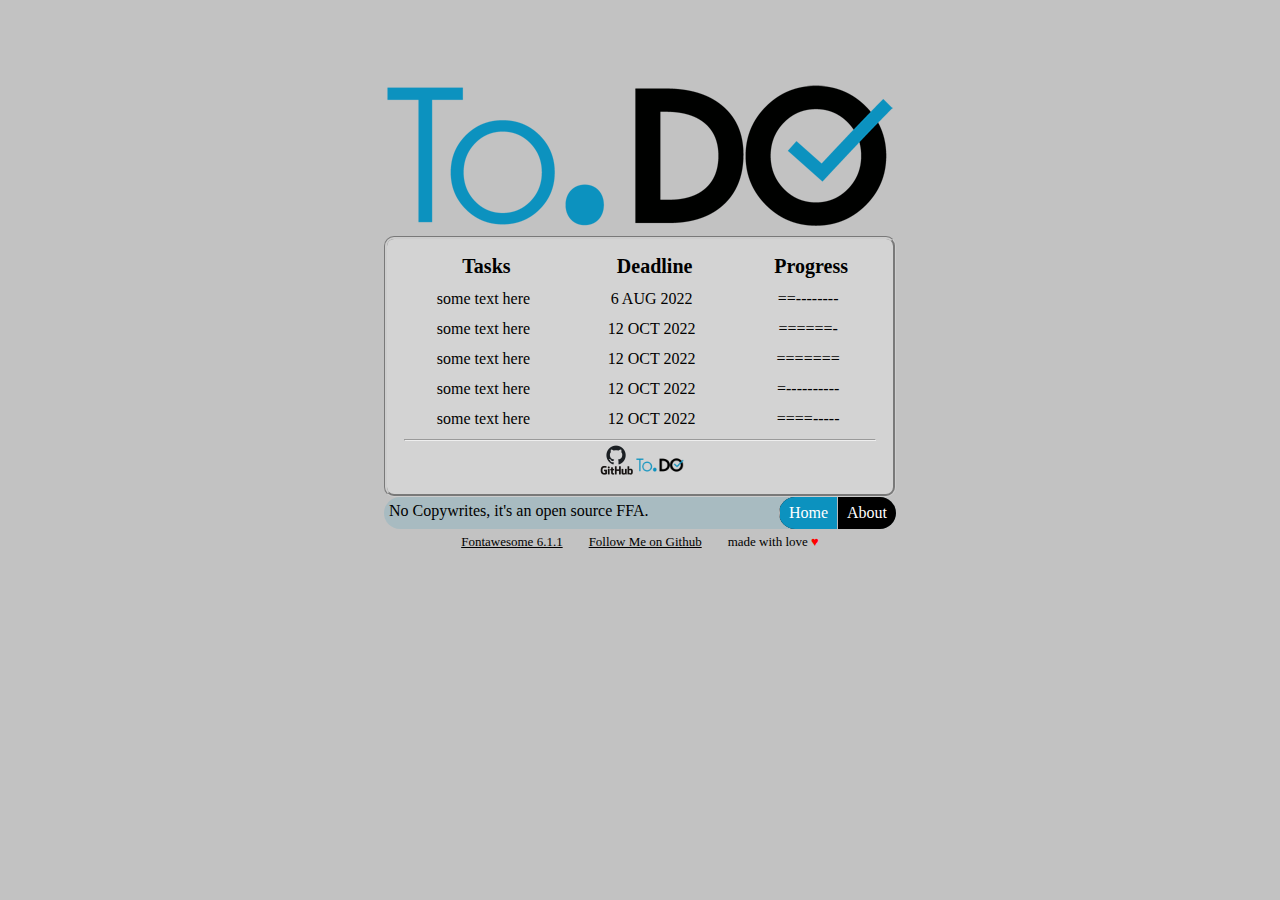
==== index.html @ 98e09d8d "this is the v1.0 of TODO" ====
<!DOCTYPE html>
<html lang="en">

<head>
  <meta charset="UTF-8">
  <meta http-equiv="X-UA-Compatible" content="IE=edge">
  <meta name="viewport" content="width=device-width, initial-scale=1.0">
  <meta name="description" content="TODO Homepage">
  <meta name="keywords" content="to, do, to do, todo">
  <meta name="author" content="Bashar Alzrigat">
  <link rel="stylesheet" href="https://cdnjs.cloudflare.com/ajax/libs/font-awesome/6.1.1/css/all.min.css"
    integrity="sha512-KfkfwYDsLkIlwQp6LFnl8zNdLGxu9YAA1QvwINks4PhcElQSvqcyVLLD9aMhXd13uQjoXtEKNosOWaZqXgel0g=="
    crossorigin="anonymous" referrerpolicy="no-referrer">
    <link rel="stylesheet" href="style/index.css">
  <title>TODO</title>
  <link rel="icon" type="image/x-icon" href="assets/logo.png">
</head>

<body>
  <section id="main">
    <div id="logo"></div>
    <section id="main-container">
      <table>
        <tr>
          <th><i class="fa-solid fa-list-check"></i> Tasks</th>
          <th><i class="fa-solid fa-hourglass"></i> Deadline</th>
          <th><i class="fa-solid fa-spinner"></i> Progress</th>
        </tr>
        <tr>
          <td>some text here</td>
          <td>6 AUG 2022</td>
          <td>==--------</td>
        </tr>
        <tr>
          <td>some text here</td>
          <td>12 OCT 2022</td>
          <td>======-</td>
        </tr>
        <tr>
          <td>some text here</td>
          <td>12 OCT 2022</td>
          <td>=======</td>
        </tr>
        <tr>
          <td>some text here</td>
          <td>12 OCT 2022</td>
          <td>=----------</td>
        </tr>
        <tr>
          <td>some text here</td>
          <td>12 OCT 2022</td>
          <td>====-----
          </td>
        </tr>
      </table>
      <hr id="footer-hr">
      <section id="footer-container">
        <a href="https://github.com/BasharAlzrigat"><div id="small-git-hub-logo"></div></a>
        <a href="index.html"><div id="small-todo-logo"></div></a>
      </section>
    </section>
    <footer>
      <p id="copywrite">No Copywrites, it's an open source FFA.</p>
      <ul>
        <li><a class="active" href="index.html">Home</a></li>
        <li><a href="about.html">About</a></li>
      </ul>
    </footer>
    <div class="bottom-footer">
      <span class=footer-link><a href="https://fontawesome.com/">Fontawesome 6.1.1 </a></span>
      <a><i class="fa-solid fa-ellipsis-vertical"></i></i></a>
      <span class=footer-link><a href="https://github.com/BasharAlzrigat">Follow Me on Github</a></span>
      <a><i class="fa-solid fa-ellipsis-vertical"></i></a>
      <a>made with love<span class="heart"> ♥</span></a>
  </div>
  </section>
</body>

</html>
---- style/index.css ----
body {
    background-color: #c2c2c2;
    margin: auto;
}

#main {
    margin-top: -100px;
    display: flex;
    flex-direction: column;
    flex-wrap: wrap;
    align-content: center;
}

#main-container {
    border-spacing: 10px;
    margin-top: 10px;
    border-radius: 10px;
    background-color: #e4e4e482;
    padding: 5px;
    border-color: #cdcdcd;
    border-style: groove;
    display: flex;
    flex-direction: column;
}

#logo {
    background-image: url("/assets/logo.png");
    background-repeat: no-repeat;
    padding-right: 256px;
    padding-left: 256px;
    padding-bottom: 326px;
}

table {
    border-spacing: 10px;
    background-color: #d3d3d3;
    border-color: #cdcdcd;
}

th {
    text-align: center;
    font-size: 20px;
}

td {
    text-align: center;
}

#footer-container {
    display: flex;
    justify-content: center;
}

#small-git-hub-logo {
    margin: 0;
    background: no-repeat;
    padding: 20px;
    background-image: url("/assets/github-logo.png");
    filter: opacity(100%);
    background-size: contain;
    display: flex;
}

#small-todo-logo {
    margin: 0;
    background: no-repeat;
    padding: 24px;
    background-image: url("/assets/logo.png");
    filter: opacity(100%);
    background-size: contain;
    display: flex;
}

#footer-hr {
    width: 470px;
    margin: auto;
}

#copywrite {
    margin: 5px;
}

footer {
    background-color: #0c92bf24;
    display: flex;
    justify-content: space-between;
    border-radius: 16px
}

ul {
    display: flex;
    list-style-type: none;
    margin: 0;
    padding: 0;
    overflow: hidden;
    background-color: #000000;
    border-radius: 16px
}

li {
    border-left: 1px solid #bbb;
}

li a {
    display: block;
    box-shadow: #000000;
    color: white;
    text-align: center;
    padding: 7px 9px;
    text-decoration: none;
}

li a:hover:not(.active) {
    background-color: #0c92bf54;
}

.active {
    background-color: #0C92BF;
}
.bottom-footer {
    font-size: small;
    display: flex;
    justify-content: center;
margin-top: 5px;
}
.bottom-footer i {
    color: #000000;
}
.bottom-footer a {
    margin: 0 5px 0 5px;
    color: #000000;
}
.heart {
    color: rgb(255, 0, 0);

}
.bottom-footer a:visited {
    color: #00000000;
}
.footer-link a:hover{
    color: #0C92BF;
}
.fa-solid {
    font-size: 15px;
    padding: 3px;
}

/* ============================================== */

#profile-pic {
    width: 30%;
        border-radius: 50%; 
}
#about {
    display: flex;
    align-items: center;
    justify-content: space-around;
}
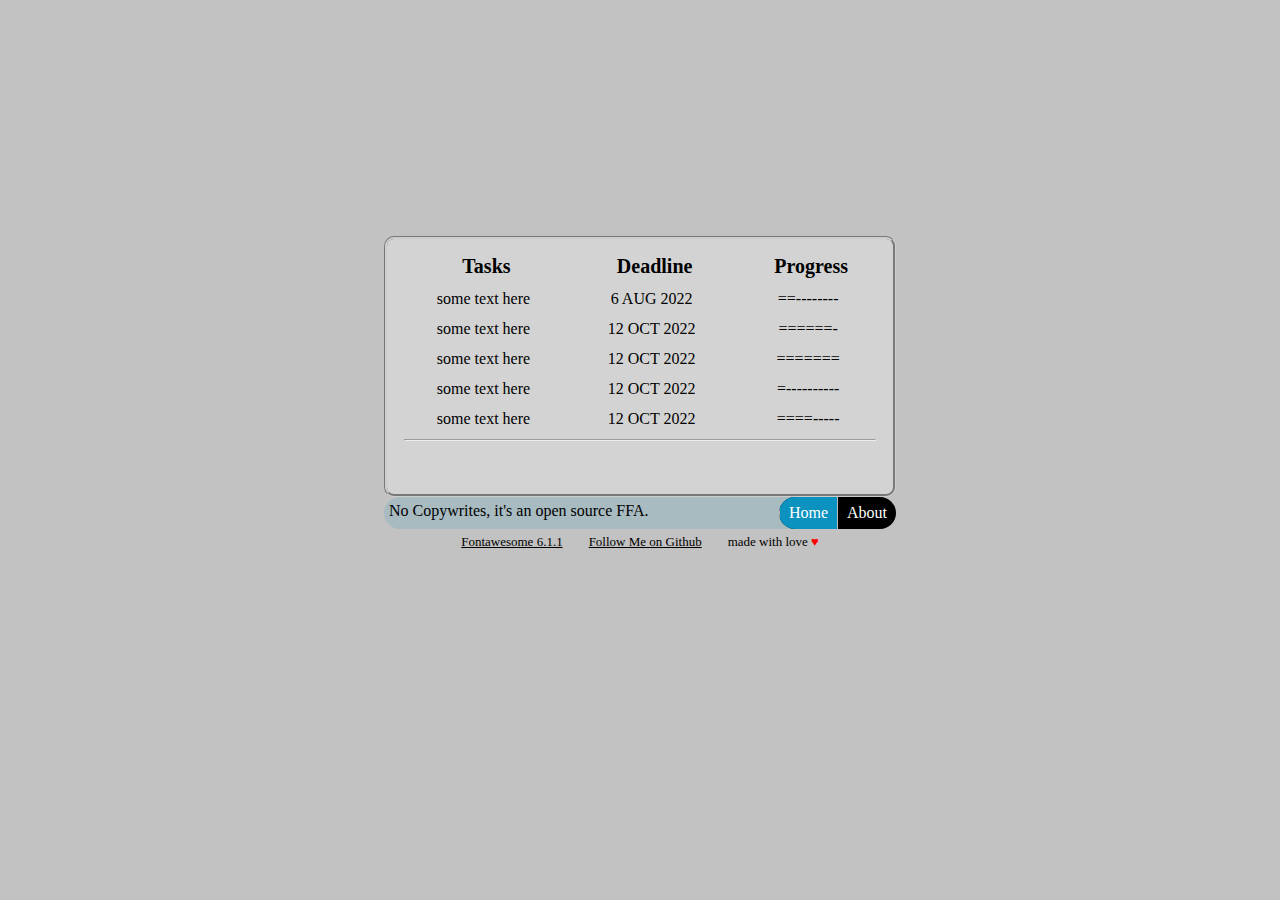
==== commit feef39c1: "fix images paths" ====
--- a/index.html
+++ b/index.html
@@ -11,9 +11,9 @@
   <link rel="stylesheet" href="https://cdnjs.cloudflare.com/ajax/libs/font-awesome/6.1.1/css/all.min.css"
     integrity="sha512-KfkfwYDsLkIlwQp6LFnl8zNdLGxu9YAA1QvwINks4PhcElQSvqcyVLLD9aMhXd13uQjoXtEKNosOWaZqXgel0g=="
     crossorigin="anonymous" referrerpolicy="no-referrer">
-    <link rel="stylesheet" href="style/index.css">
+  <link rel="stylesheet" href="style/index.css">
   <title>TODO</title>
-  <link rel="icon" type="image/x-icon" href="assets/logo.png">
+  <link rel="icon" type="image/x-icon" href="/todo-projectassets/logo.png">
 </head>
 
 <body>
@@ -55,8 +55,12 @@
       </table>
       <hr id="footer-hr">
       <section id="footer-container">
-        <a href="https://github.com/BasharAlzrigat"><div id="small-git-hub-logo"></div></a>
-        <a href="index.html"><div id="small-todo-logo"></div></a>
+        <a href="https://github.com/BasharAlzrigat">
+          <div id="small-git-hub-logo"></div>
+        </a>
+        <a href="index.html">
+          <div id="small-todo-logo"></div>
+        </a>
       </section>
     </section>
     <footer>
@@ -72,7 +76,7 @@
       <span class=footer-link><a href="https://github.com/BasharAlzrigat">Follow Me on Github</a></span>
       <a><i class="fa-solid fa-ellipsis-vertical"></i></a>
       <a>made with love<span class="heart"> ♥</span></a>
-  </div>
+    </div>
   </section>
 </body>
 
--- a/style/index.css
+++ b/style/index.css
@@ -24,7 +24,7 @@
 }
 
 #logo {
-    background-image: url("/assets/logo.png");
+    background-image: url("/todo-project/assets/logo.png");
     background-repeat: no-repeat;
     padding-right: 256px;
     padding-left: 256px;
@@ -55,7 +55,7 @@
     margin: 0;
     background: no-repeat;
     padding: 20px;
-    background-image: url("/assets/github-logo.png");
+    background-image: url("/todo-project/assets/github-logo.png");
     filter: opacity(100%);
     background-size: contain;
     display: flex;
@@ -65,7 +65,7 @@
     margin: 0;
     background: no-repeat;
     padding: 24px;
-    background-image: url("/assets/logo.png");
+    background-image: url("/todo-project/assets/logo.png");
     filter: opacity(100%);
     background-size: contain;
     display: flex;
@@ -117,40 +117,47 @@
 .active {
     background-color: #0C92BF;
 }
+
 .bottom-footer {
     font-size: small;
     display: flex;
     justify-content: center;
-margin-top: 5px;
+    margin-top: 5px;
 }
+
 .bottom-footer i {
     color: #000000;
 }
+
 .bottom-footer a {
     margin: 0 5px 0 5px;
     color: #000000;
 }
+
 .heart {
     color: rgb(255, 0, 0);
 
 }
+
 .bottom-footer a:visited {
     color: #00000000;
 }
-.footer-link a:hover{
+
+.footer-link a:hover {
     color: #0C92BF;
 }
+
 .fa-solid {
     font-size: 15px;
     padding: 3px;
 }
 
-/* ============================================== */
 
 #profile-pic {
     width: 30%;
-        border-radius: 50%; 
+    border-radius: 50%;
 }
+
 #about {
     display: flex;
     align-items: center;
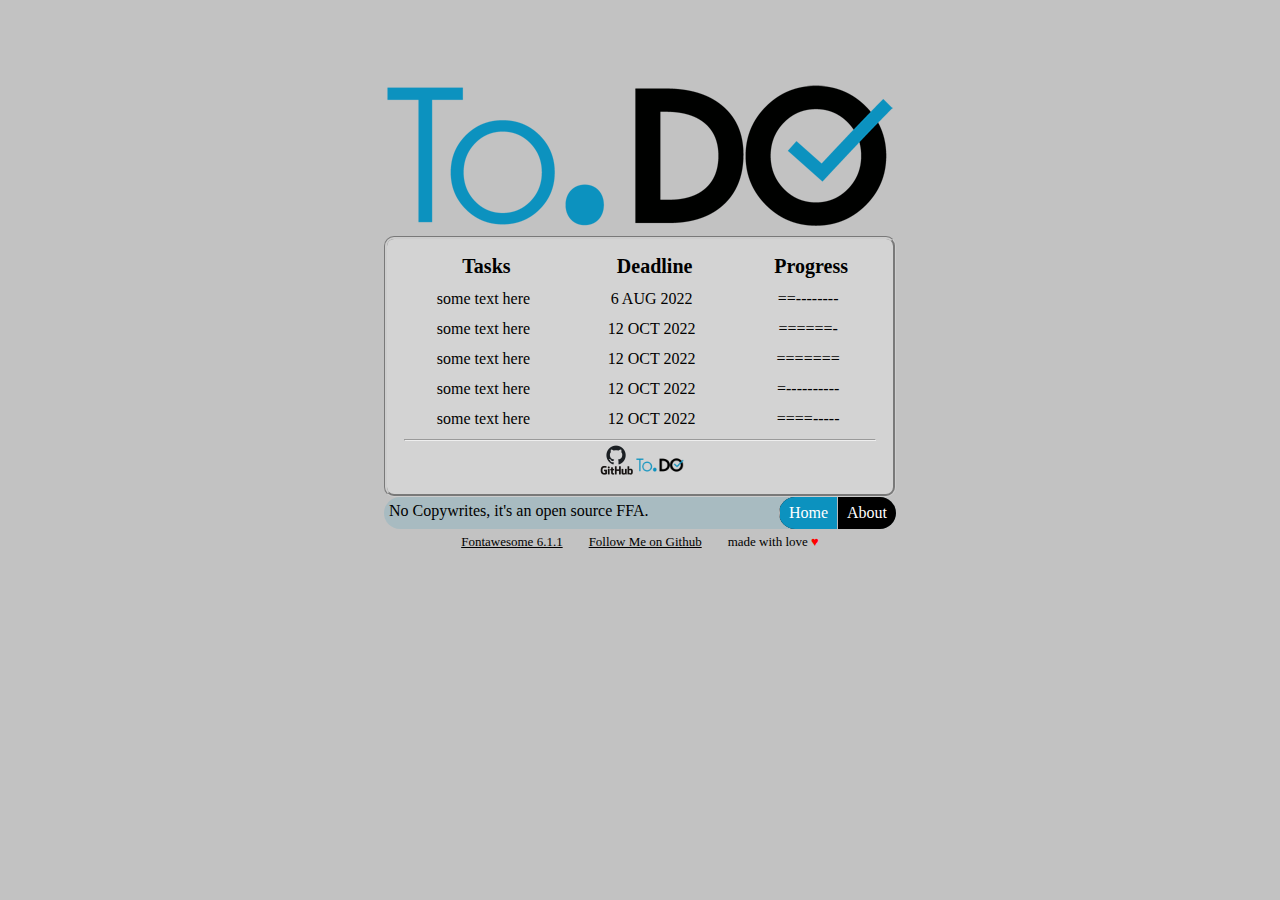
==== commit de7e9dea: "fixed image url and remove alrt msgs" ====
--- a/index.html
+++ b/index.html
@@ -13,7 +13,7 @@
     crossorigin="anonymous" referrerpolicy="no-referrer">
   <link rel="stylesheet" href="style/index.css">
   <title>TODO</title>
-  <link rel="icon" type="image/x-icon" href="/todo-projectassets/logo.png">
+  <link rel="icon" type="image/x-icon" href="./assets/logo.png">
 </head>
 
 <body>
@@ -78,6 +78,7 @@
       <a>made with love<span class="heart"> ♥</span></a>
     </div>
   </section>
+  <script src="js/app.js"></script>
 </body>
 
 </html>--- a/style/index.css
+++ b/style/index.css
@@ -24,7 +24,7 @@
 }
 
 #logo {
-    background-image: url("/todo-project/assets/logo.png");
+    background-image: url("../assets/logo.png");
     background-repeat: no-repeat;
     padding-right: 256px;
     padding-left: 256px;
@@ -55,7 +55,7 @@
     margin: 0;
     background: no-repeat;
     padding: 20px;
-    background-image: url("/todo-project/assets/github-logo.png");
+    background-image: url("../assets/github-logo.png");
     filter: opacity(100%);
     background-size: contain;
     display: flex;
@@ -65,7 +65,7 @@
     margin: 0;
     background: no-repeat;
     padding: 24px;
-    background-image: url("/todo-project/assets/logo.png");
+    background-image: url("../assets/logo.png");
     filter: opacity(100%);
     background-size: contain;
     display: flex;
